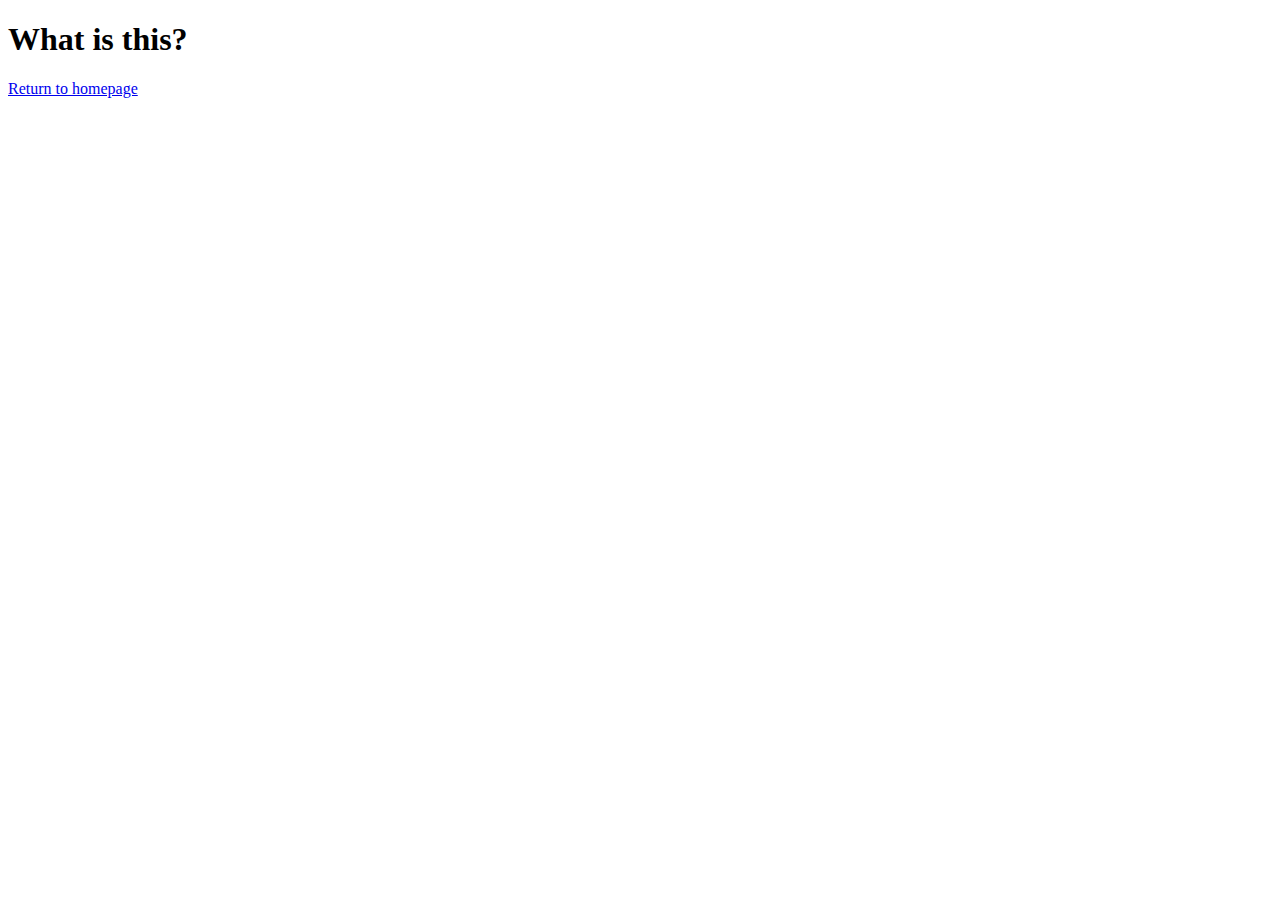
==== pages/about.html @ 654657f1 "interconnected pages /w links, added pictures" ====
<!DOCTYPE html>
<html lang="en">
    <head>
        <meta charset="UTF-8">
        <title>About</title>
    </head>
    <body>
        <h1>What is this?</h1>
        <a href="../index.html"><p>Return to homepage</p></a>
        
    </body>
</html>
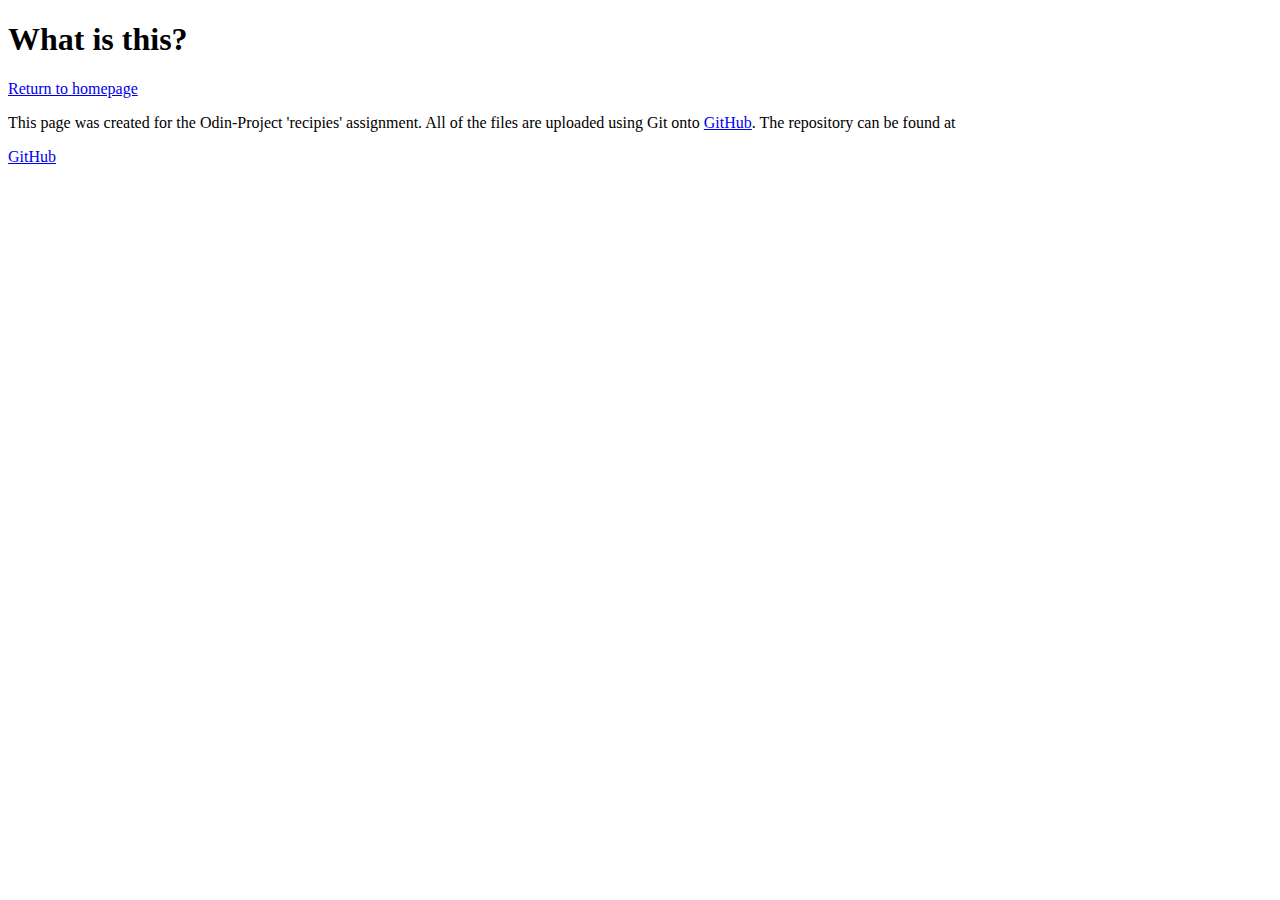
==== commit 7286175e: "added informational text" ====
--- a/pages/about.html
+++ b/pages/about.html
@@ -7,6 +7,10 @@
     <body>
         <h1>What is this?</h1>
         <a href="../index.html"><p>Return to homepage</p></a>
-        
+
+        <p>This page was created for the Odin-Project 'recipies' assignment. 
+            All of the files are uploaded using Git onto <a href="https://github.com/Pie315/odin-recipes">GitHub</a>. The repository can be found at
+        </p>
+        <a href="https://github.com/Pie315/odin-recipes">GitHub</a>
     </body>
 </html>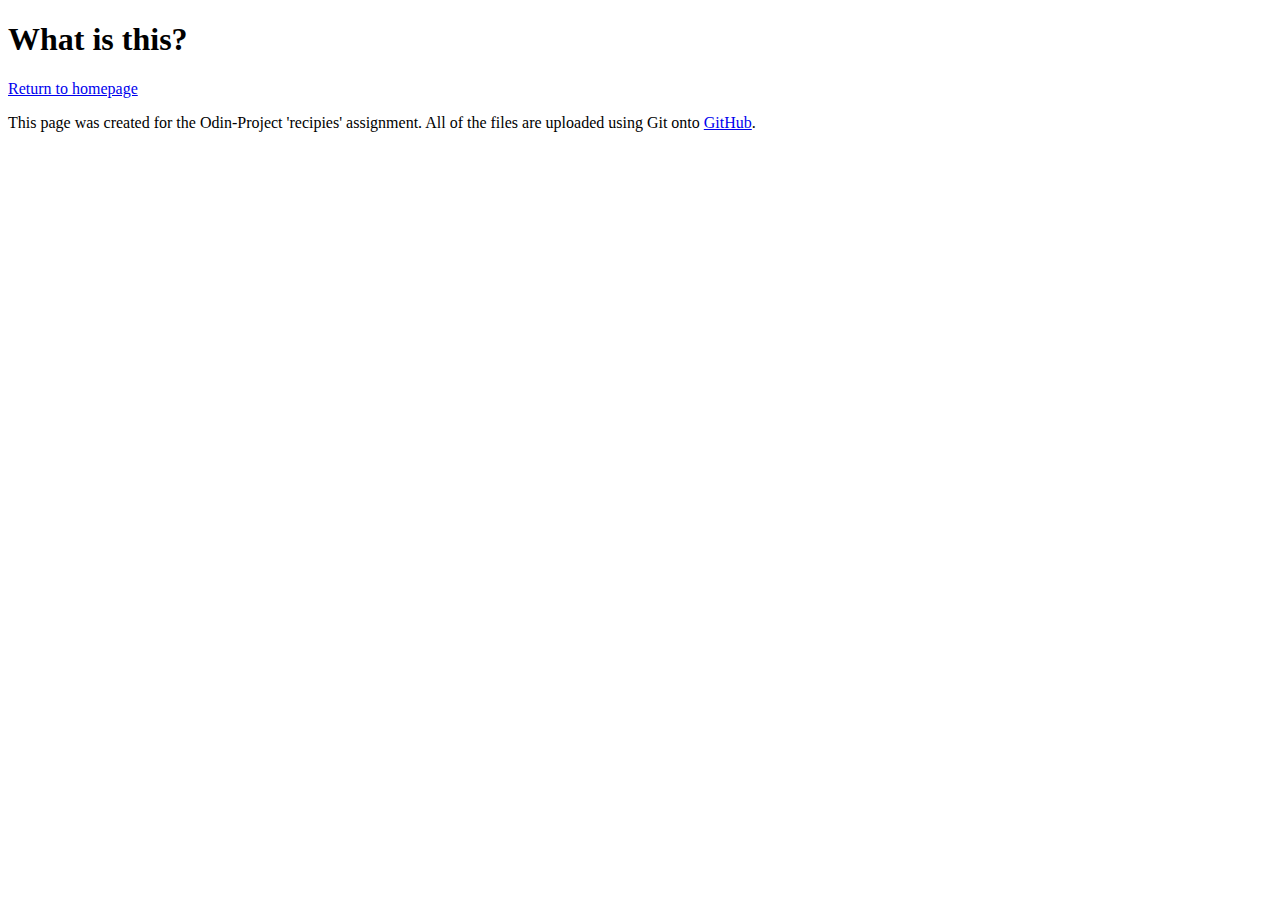
==== commit 093180e3: "removed redundant text" ====
--- a/pages/about.html
+++ b/pages/about.html
@@ -9,8 +9,7 @@
         <a href="../index.html"><p>Return to homepage</p></a>
 
         <p>This page was created for the Odin-Project 'recipies' assignment. 
-            All of the files are uploaded using Git onto <a href="https://github.com/Pie315/odin-recipes">GitHub</a>. The repository can be found at
+            All of the files are uploaded using Git onto <a href="https://github.com/Pie315/odin-recipes">GitHub</a>.
         </p>
-        <a href="https://github.com/Pie315/odin-recipes">GitHub</a>
     </body>
 </html>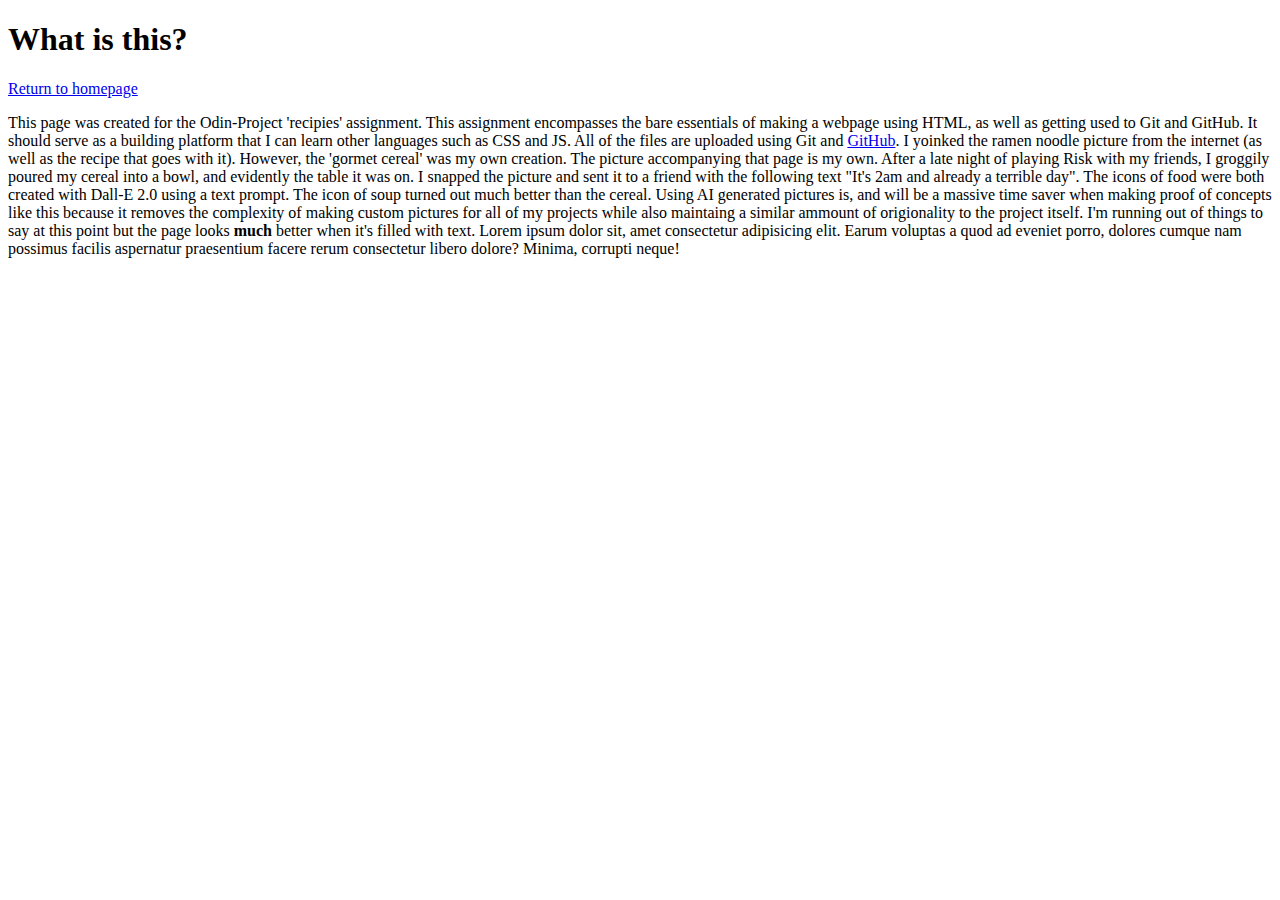
==== commit fa7cf47e: "finishing touches and spellcheck on text, image re-sized" ====
--- a/pages/about.html
+++ b/pages/about.html
@@ -8,8 +8,18 @@
         <h1>What is this?</h1>
         <a href="../index.html"><p>Return to homepage</p></a>
 
-        <p>This page was created for the Odin-Project 'recipies' assignment. 
-            All of the files are uploaded using Git onto <a href="https://github.com/Pie315/odin-recipes">GitHub</a>.
+        <p>This page was created for the Odin-Project 'recipies' assignment. This assignment encompasses the bare essentials of making a webpage 
+            using HTML, as well as getting used to Git and GitHub. It should serve as a building platform that I can learn other languages such as CSS and JS. 
+            All of the files are uploaded using Git and <a href="https://github.com/Pie315/odin-recipes">GitHub</a>. I yoinked the 
+            ramen noodle picture from the internet (as well as the recipe that goes with it). However, the 'gormet cereal' was my own creation.
+            The picture accompanying that page is my own. After a late night of playing Risk with my friends, I groggily poured my cereal into
+            a bowl, and evidently the table it was on. I snapped the picture and sent it to a friend with the following text "It's 2am and already 
+            a terrible day". The icons of food were both created with Dall-E 2.0 using a text prompt. The icon of soup turned out much better than 
+            the cereal. Using AI generated pictures is, and will be a massive time saver when making proof of concepts like this because it removes
+            the complexity of making custom pictures for all of my projects while also maintaing a similar ammount of origionality to the project itself. 
+            I'm running out of things to say at this point but the page looks <strong>much</strong> better when it's filled with text. Lorem ipsum dolor sit, 
+            amet consectetur adipisicing elit. Earum voluptas a quod ad eveniet porro, dolores cumque nam possimus facilis aspernatur praesentium facere rerum 
+            consectetur libero dolore? Minima, corrupti neque!
         </p>
     </body>
 </html>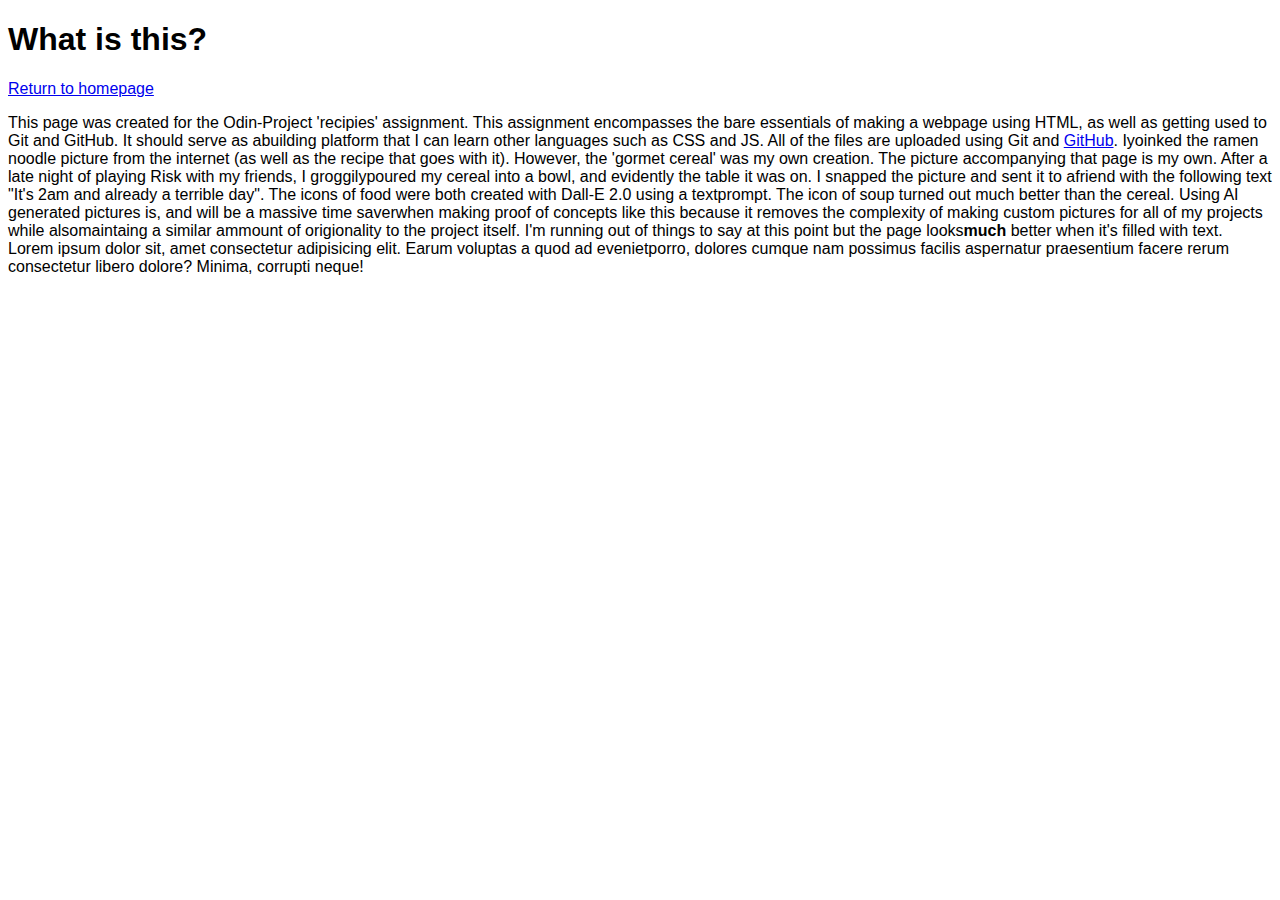
==== commit 4d2c90fb: "centered pictures/text" ====
--- a/pages/about.html
+++ b/pages/about.html
@@ -1,25 +1,35 @@
 <!DOCTYPE html>
 <html lang="en">
-    <head>
-        <meta charset="UTF-8">
-        <title>About</title>
-    </head>
-    <body>
-        <h1>What is this?</h1>
-        <a href="../index.html"><p>Return to homepage</p></a>
 
-        <p>This page was created for the Odin-Project 'recipies' assignment. This assignment encompasses the bare essentials of making a webpage 
-            using HTML, as well as getting used to Git and GitHub. It should serve as a building platform that I can learn other languages such as CSS and JS. 
-            All of the files are uploaded using Git and <a href="https://github.com/Pie315/odin-recipes">GitHub</a>. I yoinked the 
-            ramen noodle picture from the internet (as well as the recipe that goes with it). However, the 'gormet cereal' was my own creation.
-            The picture accompanying that page is my own. After a late night of playing Risk with my friends, I groggily poured my cereal into
-            a bowl, and evidently the table it was on. I snapped the picture and sent it to a friend with the following text "It's 2am and already 
-            a terrible day". The icons of food were both created with Dall-E 2.0 using a text prompt. The icon of soup turned out much better than 
-            the cereal. Using AI generated pictures is, and will be a massive time saver when making proof of concepts like this because it removes
-            the complexity of making custom pictures for all of my projects while also maintaing a similar ammount of origionality to the project itself. 
-            I'm running out of things to say at this point but the page looks <strong>much</strong> better when it's filled with text. Lorem ipsum dolor sit, 
-            amet consectetur adipisicing elit. Earum voluptas a quod ad eveniet porro, dolores cumque nam possimus facilis aspernatur praesentium facere rerum 
-            consectetur libero dolore? Minima, corrupti neque!
+<head>
+    <meta charset="UTF-8">
+    <title>About</title>
+    <link rel="stylesheet" href="../styles.css">
+</head>
+
+<body>
+    <div class="div">
+        <h1 class="center">What is this?</h1>
+        <a href="../index.html" class="center">
+            <p>Return to homepage</p>
+        </a>
+        <p>This page was created for the Odin-Project 'recipies' assignment. This assignment encompasses the bare
+            essentials of making a webpage using HTML, as well as getting used to Git and GitHub. It should serve as
+            abuilding platform that I can learn other languages such as CSS and JS. All of the files are uploaded using
+            Git and <a href="https://github.com/Pie315/odin-recipes">GitHub</a>. Iyoinked the ramen noodle picture from
+            the internet (as well as the recipe that goes with it). However, the 'gormet cereal' was my own creation.
+            The picture accompanying that page is my own. After a late night of playing Risk with my friends, I
+            groggilypoured my cereal into a bowl, and evidently the table it was on. I snapped the picture and sent it
+            to afriend with the following text "It's 2am and already a terrible day". The icons of food were both
+            created with Dall-E 2.0 using a textprompt. The icon of soup turned out much better than the cereal. Using
+            AI generated pictures is, and will be a massive time saverwhen making proof of concepts like this because it
+            removes the complexity of making custom pictures for all of my projects while alsomaintaing a similar
+            ammount of origionality to the project itself. I'm running out of things to say at this point but the page
+            looks<strong>much</strong> better when it's filled with text. Lorem ipsum dolor sit, amet consectetur
+            adipisicing elit. Earum voluptas a quod ad evenietporro, dolores cumque nam possimus facilis aspernatur
+            praesentium facere rerum consectetur libero dolore? Minima, corrupti neque!
         </p>
-    </body>
+    </div>
+</body>
+
 </html>--- a/styles.css
+++ b/styles.css
@@ -0,0 +1,3 @@
+.div{
+    font-family:Verdana,Helvetica, sans-serif;
+}